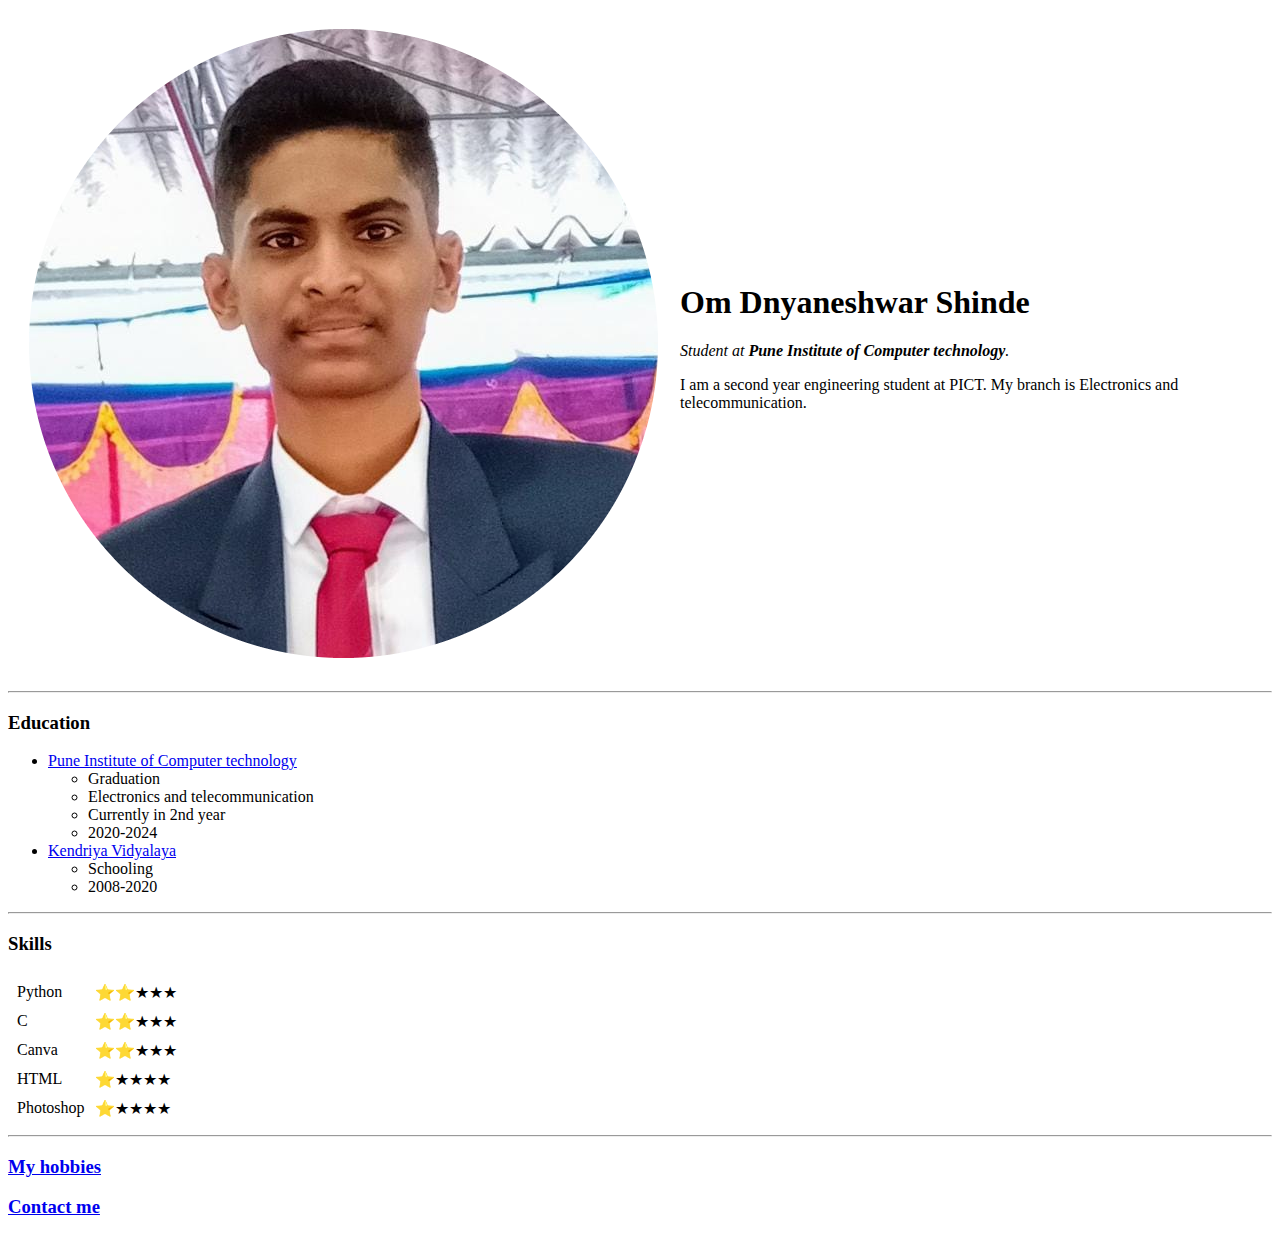
==== index.html @ a8be2631 "Add files via upload" ====
<!DOCTYPE html>
<html lang="en" dir="ltr">

<head>
  <meta charset="utf-8">
  <title>Om's Personal Site</title>
  <link rel="stylesheet" href="CSS\styles.css">

  <!-- <style>
    body {
      background-color: #E8F6EF;
    }

    hr {
      /* border-style: none; */
      /* border-top-style: dotted; */
      border-style: dotted none none;                     This is internal CSS.
      border-color: grey;
      border-width: 5px;
      width: 5%;
    }

    img {
      height: 200px;
    }
  </style> -->

</head>

<!-- <body style="background-color: #E8F6EF;">          This is inline CSS.   -->
<body>
  <!--
  <img src="https://media-exp1.licdn.com/dms/image/C4D03AQG45_9jQnyQ2Q/profile-displayphoto-shrink_800_800/0/1626498907885?e=1636588800&v=beta&t=9qoH4fFTKvHE_wy-rVZbddJMXIZQK80KWyLVk79VZKA" alt="om personal profile">
  -->
  <!--
  <img src="D:\WebD Angea Yu\HTML - Personal site\om.jpeg" alt="om personal profile">
  -->


  <!-- <img src="OM.png" alt="">
  <h1>Om Dnyaneshwar Shinde</h1>
  <p><em>Student at <strong>Pune Institute of Computer technology</strong>.</em></p>
  <p>I am a second year engineering student at PICT. My branch is Electronics and telecommunication.</p> -->

  <!-- Name and info on the righ side of photo -->

  <table cellspacing="20">
    <tr>
      <td><img src="OM.png" alt=""></td>
      <td>
        <h1>Om Dnyaneshwar Shinde</h1>
        <p><em>Student at <strong>Pune Institute of Computer technology</strong>.</em></p>
        <p>I am a second year engineering student at PICT. My branch is Electronics and telecommunication.</p>
      </td>
    </tr>
  </table>
  <hr>

  <h3>Education</h3>
  <ul>
    <li><a href="https://pict.edu/">Pune Institute of Computer technology</a></li>
    <ul>
      <li>Graduation</li>
      <li>Electronics and telecommunication</li>
      <li>Currently in 2nd year</li>
      <li>2020-2024</li>
    </ul>
    <li><a href="https://no1afspune.kvs.ac.in/">Kendriya Vidyalaya</a></li>
    <ul>
      <li>Schooling</li>
      <li>2008-2020</li>
    </ul>
  </ul>

  <hr>

  <h3>Skills</h3>
  <table cellspacing="8">
    <tr>
      <td>Python</td>
      <td>⭐⭐★★★</td>
    </tr>
    <tr>
      <td>C</td>
      <td>⭐⭐★★★</td>
    </tr>
    <tr>
      <td>Canva</td>
      <td>⭐⭐★★★</td>
    </tr>
    <tr>
      <td>HTML</td>
      <td>⭐★★★★</td>
    </tr>
    <tr>
      <td>Photoshop</td>
      <td>⭐★★★★</td>
    </tr>
  </table>


  <!-- <table border="1" cellspacing="5">
    <tr>
      <td>
        <table>
          <tr>
            <td>Python</td>
            <td>⭐⭐★★★</td>
          </tr>
          <tr>
            <td>C</td>
            <td>⭐⭐★★★</td>
          </tr>
        </table>
      </td>
      <td>
        <table>
          <tr>
            <td>HTML</td>
            <td>⭐★★★★</td>
          </tr>
          <tr>
            <td>Photoshop</td>
            <td>⭐★★★★</td>
          </tr>
        </table>
      </td>
    </tr>
  </table> -->

  <hr>

  <h3><a href="hobbies.html">My hobbies</a></h3>
  <h3><a href="contact me.html">Contact me</a></a></h3>

</body>

</html>
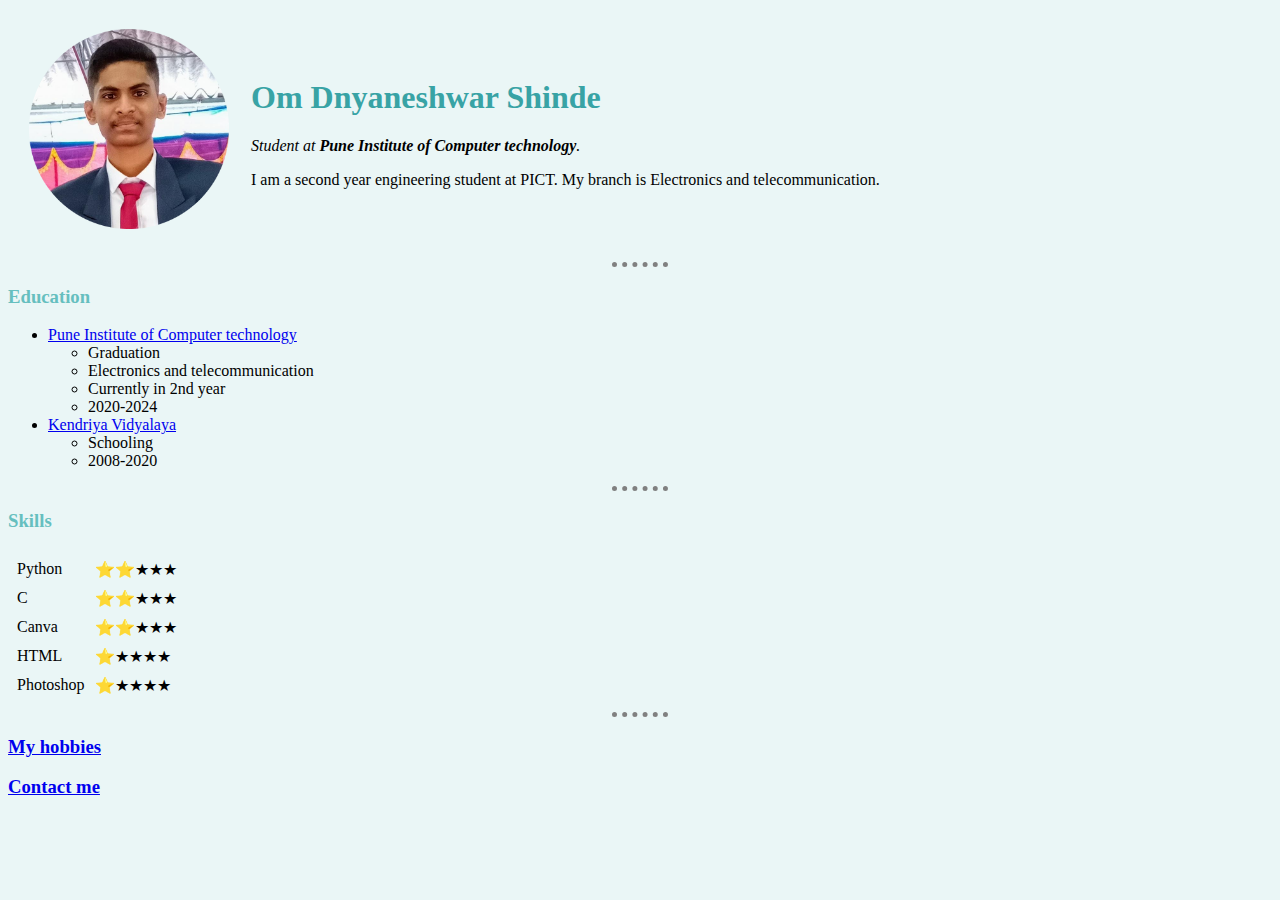
==== commit 8443aeb6: "Update index.html" ====
--- a/index.html
+++ b/index.html
@@ -4,7 +4,7 @@
 <head>
   <meta charset="utf-8">
   <title>Om's Personal Site</title>
-  <link rel="stylesheet" href="CSS\styles.css">
+  <link rel="stylesheet" href="styles.css">
 
   <!-- <style>
     body {
--- a/styles.css
+++ b/styles.css
@@ -0,0 +1,24 @@
+body {
+  background-color: #EAF6F6;
+}
+
+hr {
+  /* border-style: none; */
+  /* border-top-style: dotted; */
+  border-style: dotted none none;
+  border-color: grey;
+  border-width: 5px;
+  width: 4.5%;
+}
+
+img {
+  height: 200px;
+}
+
+h1 {
+  color: #38A3A5;
+}
+
+h3 {
+  color: #66BfBf;
+}
